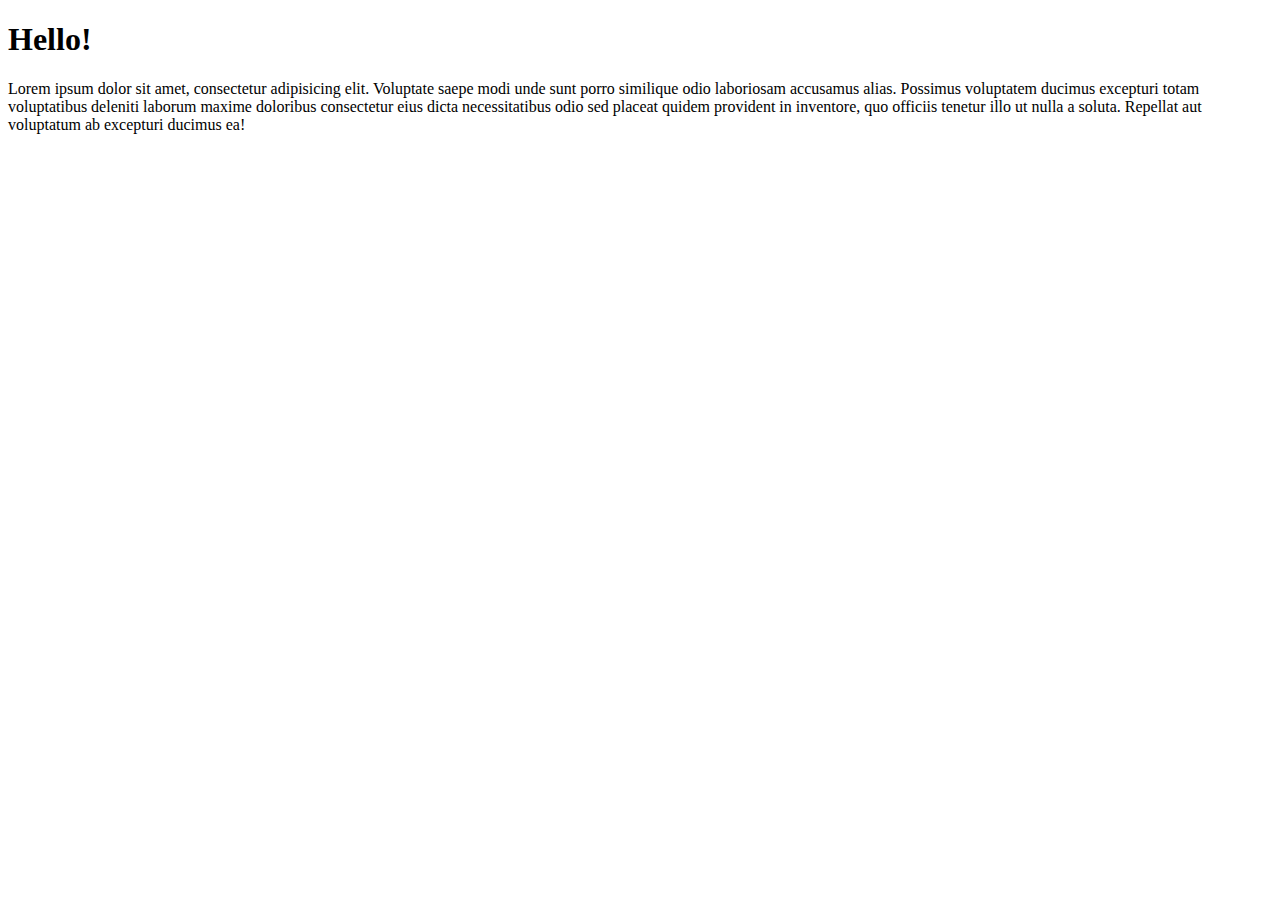
==== index.html @ 62a7aa18 "first commit" ====
<!DOCTYPE html>
<html lang="en">
<head>
	<meta charset="UTF-8">
	<title>nda86 on github.io</title>
</head>
<body>
	<div class="wrapper">
		<h1>Hello!</h1>
		<p>Lorem ipsum dolor sit amet, consectetur adipisicing elit. Voluptate saepe modi unde sunt porro similique odio laboriosam accusamus alias. Possimus voluptatem ducimus excepturi totam voluptatibus deleniti laborum maxime doloribus consectetur eius dicta necessitatibus odio sed placeat quidem provident in inventore, quo officiis tenetur illo ut nulla a soluta. Repellat aut voluptatum ab excepturi ducimus ea!</p>
	</div>
</body>
</html>
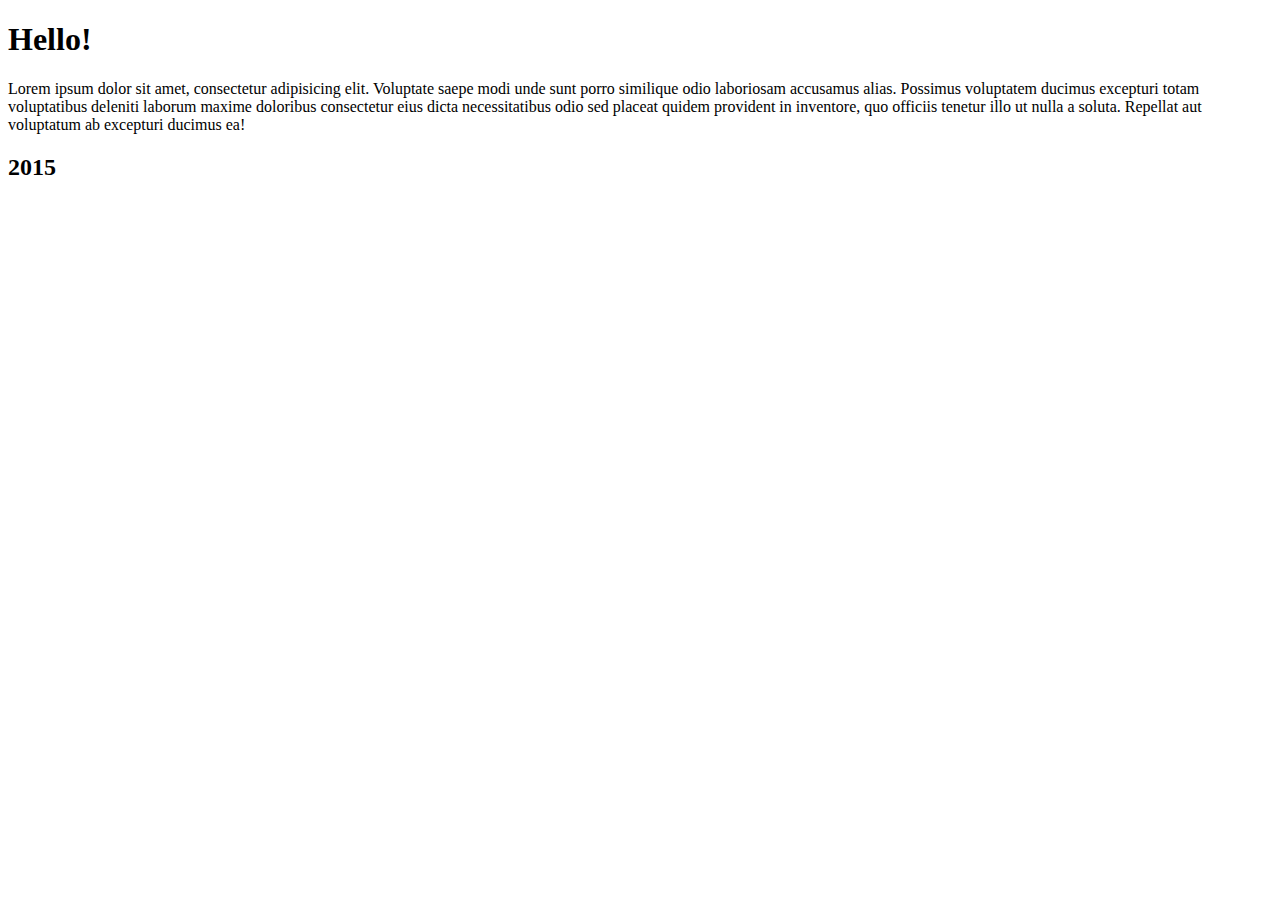
==== commit 0a05f114: "Update index.html" ====
--- a/index.html
+++ b/index.html
@@ -8,6 +8,7 @@
 	<div class="wrapper">
 		<h1>Hello!</h1>
 		<p>Lorem ipsum dolor sit amet, consectetur adipisicing elit. Voluptate saepe modi unde sunt porro similique odio laboriosam accusamus alias. Possimus voluptatem ducimus excepturi totam voluptatibus deleniti laborum maxime doloribus consectetur eius dicta necessitatibus odio sed placeat quidem provident in inventore, quo officiis tenetur illo ut nulla a soluta. Repellat aut voluptatum ab excepturi ducimus ea!</p>
+		<h2>2015</h2>
 	</div>
 </body>
-</html>+</html>
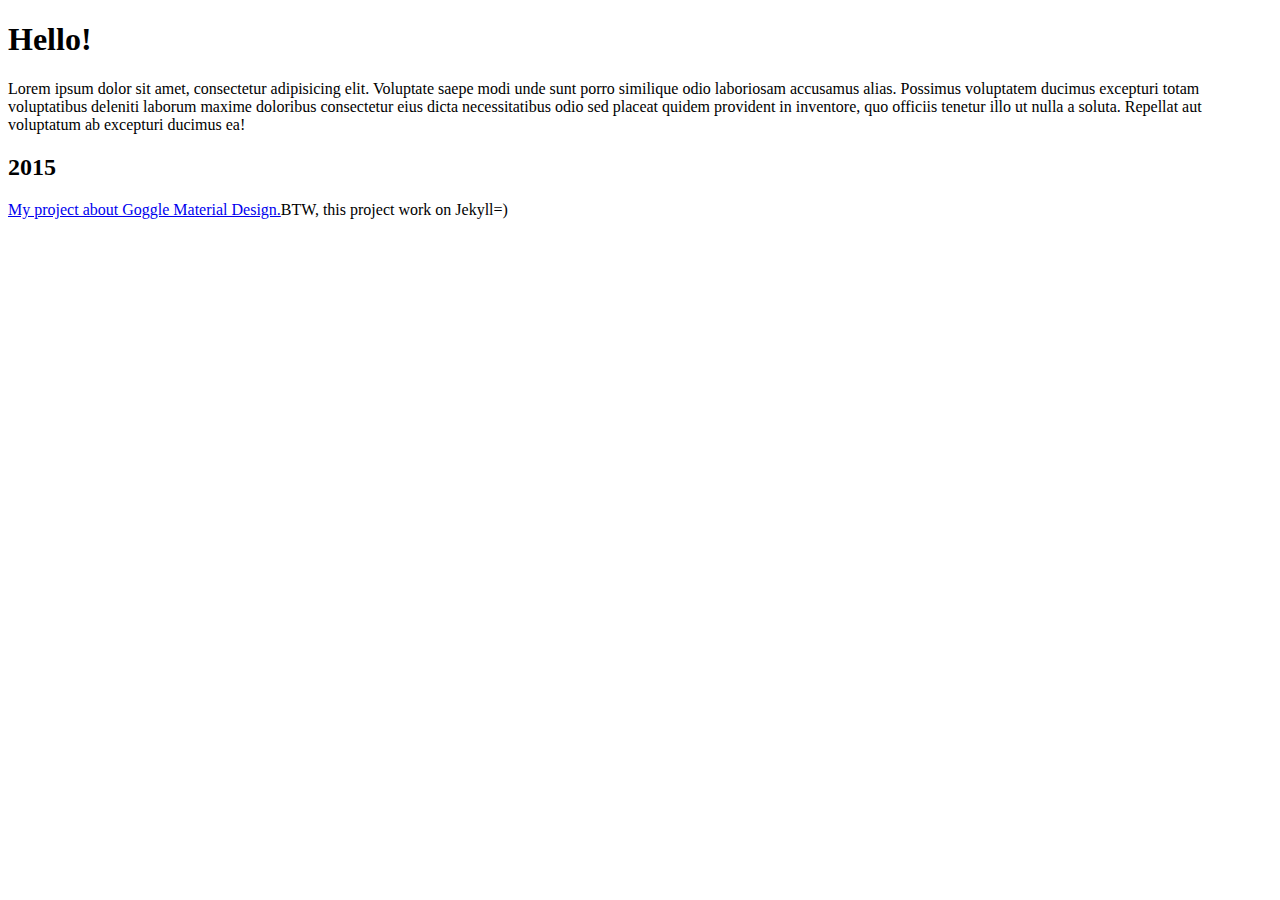
==== commit 372337f4: "add link to /gmd" ====
--- a/index.html
+++ b/index.html
@@ -9,6 +9,7 @@
 		<h1>Hello!</h1>
 		<p>Lorem ipsum dolor sit amet, consectetur adipisicing elit. Voluptate saepe modi unde sunt porro similique odio laboriosam accusamus alias. Possimus voluptatem ducimus excepturi totam voluptatibus deleniti laborum maxime doloribus consectetur eius dicta necessitatibus odio sed placeat quidem provident in inventore, quo officiis tenetur illo ut nulla a soluta. Repellat aut voluptatum ab excepturi ducimus ea!</p>
 		<h2>2015</h2>
+		<p><a href="/gmd">My project about Goggle Material Design.</a>BTW, this project work on Jekyll=)</p>
 	</div>
 </body>
 </html>
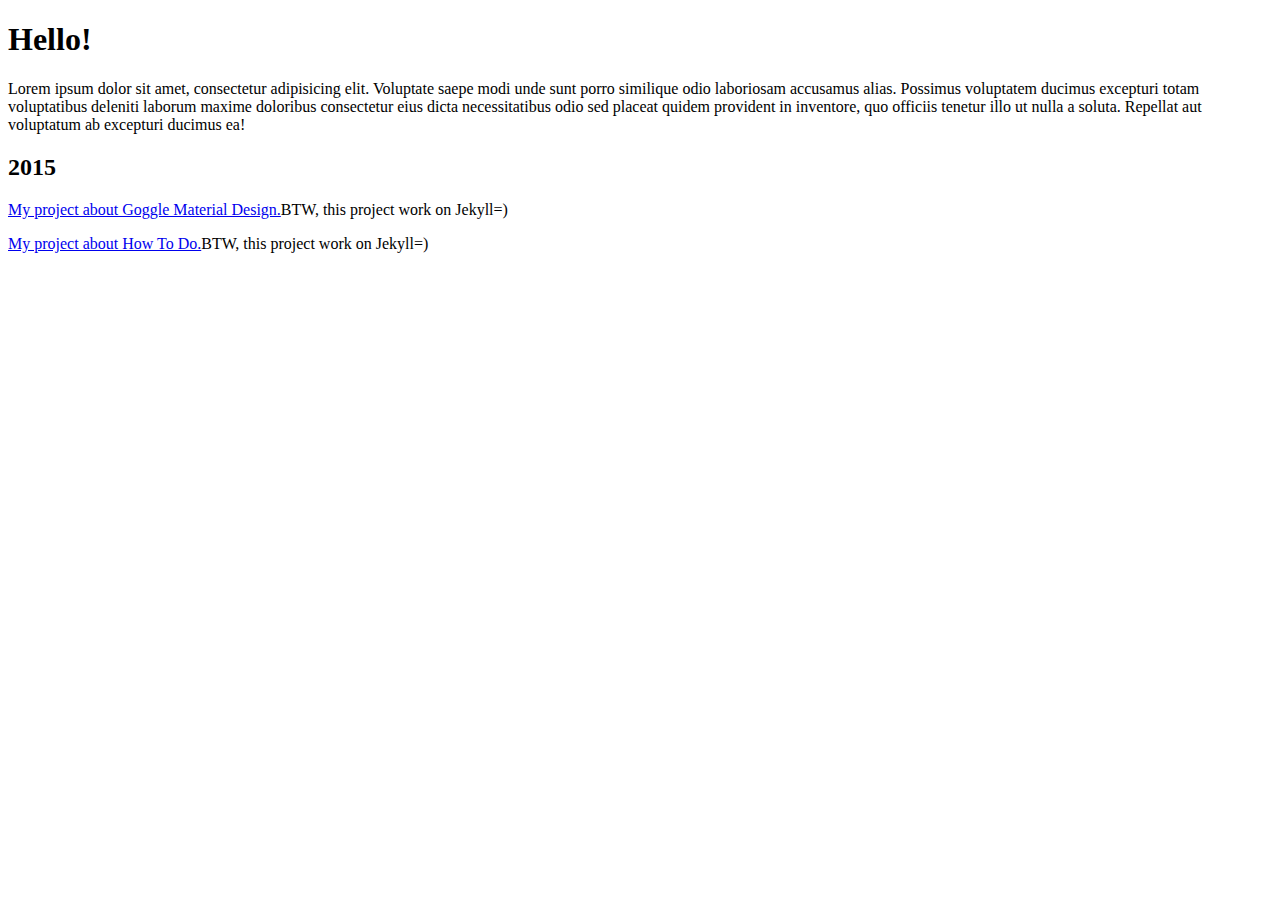
==== commit d047e80b: "change index, add link to /htd" ====
--- a/index.html
+++ b/index.html
@@ -10,6 +10,8 @@
 		<p>Lorem ipsum dolor sit amet, consectetur adipisicing elit. Voluptate saepe modi unde sunt porro similique odio laboriosam accusamus alias. Possimus voluptatem ducimus excepturi totam voluptatibus deleniti laborum maxime doloribus consectetur eius dicta necessitatibus odio sed placeat quidem provident in inventore, quo officiis tenetur illo ut nulla a soluta. Repellat aut voluptatum ab excepturi ducimus ea!</p>
 		<h2>2015</h2>
 		<p><a href="/gmd">My project about Goggle Material Design.</a>BTW, this project work on Jekyll=)</p>
+
+		<p><a href="/htd">My project about How To Do.</a>BTW, this project work on Jekyll=)</p>
 	</div>
 </body>
 </html>
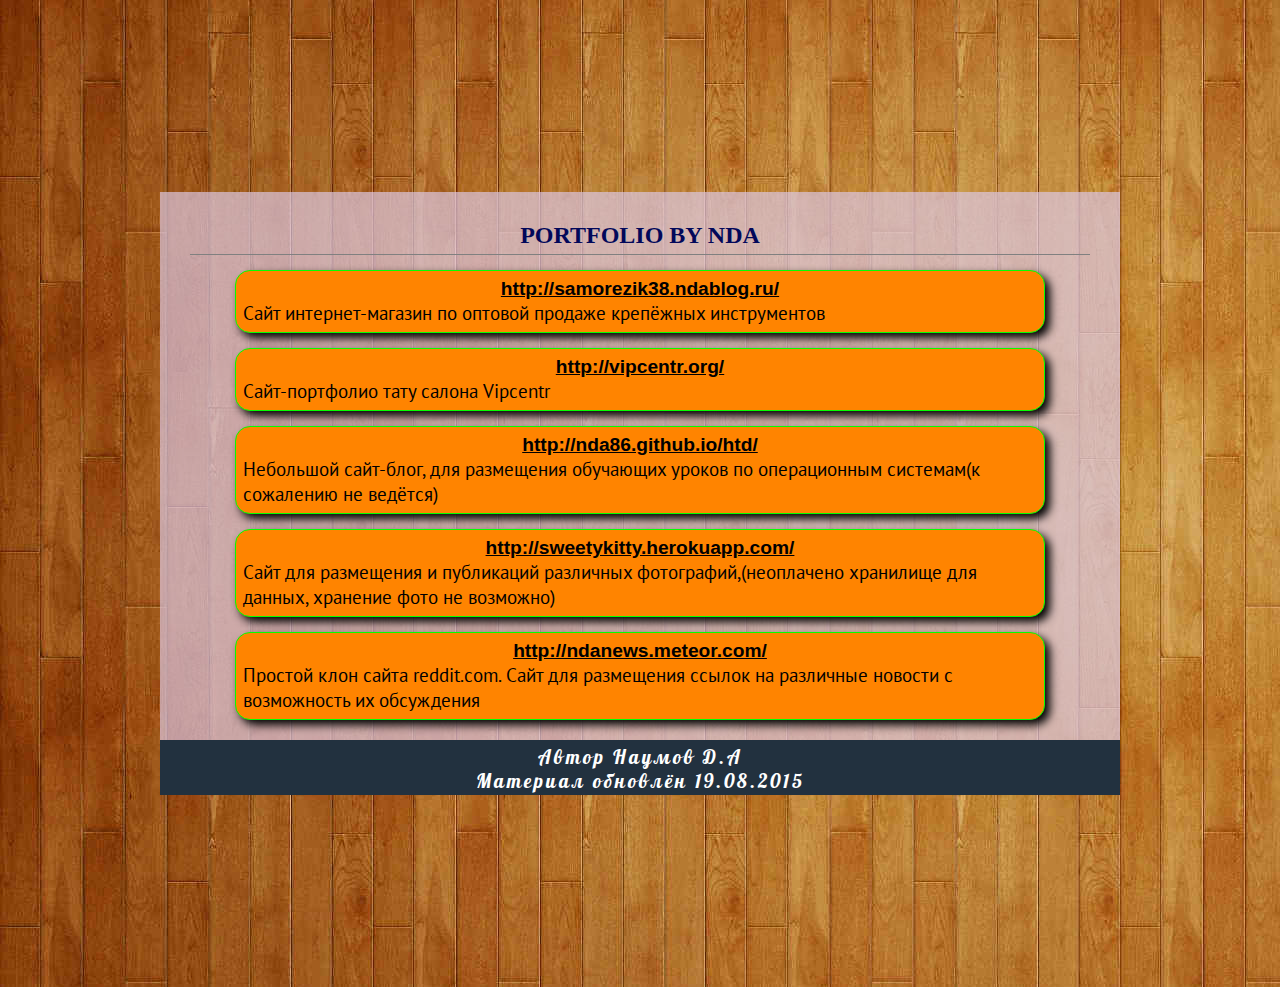
==== commit 386d5338: "portfolio" ====
--- a/index.html
+++ b/index.html
@@ -2,16 +2,50 @@
 <html lang="en">
 <head>
 	<meta charset="UTF-8">
-	<title>nda86 on github.io</title>
+	<title>Portfolio</title>
+	<link rel="stylesheet" href="css/main.css">
+	<link href='http://fonts.googleapis.com/css?family=PT+Sans|Lobster&subset=latin,cyrillic-ext' rel='stylesheet' type='text/css'>
 </head>
 <body>
-	<div class="wrapper">
-		<h1>Hello!</h1>
-		<p>Lorem ipsum dolor sit amet, consectetur adipisicing elit. Voluptate saepe modi unde sunt porro similique odio laboriosam accusamus alias. Possimus voluptatem ducimus excepturi totam voluptatibus deleniti laborum maxime doloribus consectetur eius dicta necessitatibus odio sed placeat quidem provident in inventore, quo officiis tenetur illo ut nulla a soluta. Repellat aut voluptatum ab excepturi ducimus ea!</p>
-		<h2>2015</h2>
-		<p><a href="/gmd">My project about Goggle Material Design.</a>BTW, this project work on Jekyll=)</p>
+<div class="wrapper">
+	<div class="head">Portfolio by NDA</div>
+	<div class="body">
+		<a href="http://samorezik38.ndablog.ru" target="_blank">
+			<div class="item">
+				<div class="title">http://samorezik38.ndablog.ru/</div>
+				<div class="description">Сайт интернет-магазин по оптовой продаже крепёжных инструментов</div>
+			</div>
+		</a>	
 
-		<p><a href="/htd">My project about How To Do.</a>BTW, this project work on Jekyll=)</p>
+		<a href="http://vipcentr.org/" target="_blank">
+			<div class="item">
+				<div class="title">http://vipcentr.org/</div>
+				<div class="description">Сайт-портфолио тату салона Vipcentr</div>
+			</div>
+		</a>
+		<a href="http://nda86.github.io/htd/" target="_blank">	
+			<div class="item">
+				<div class="title">http://nda86.github.io/htd/</div>
+				<div class="description">Небольшой сайт-блог, для размещения обучающих уроков по операционным системам(к сожалению не ведётся)</div>
+			</div>
+		</a>
+		<a href="http://sweetykitty.herokuapp.com/" target="_blank">
+			<div class="item">
+				<div class="title">http://sweetykitty.herokuapp.com/</div>
+				<div class="description">Сайт для размещения и публикаций различных фотографий,(неоплачено хранилище для данных, хранение фото не возможно)</div>
+			</div>
+		</a>
+		<a href="http://ndanews.meteor.com/" target="_blank">
+				<div class="item">
+					<div class="title">http://ndanews.meteor.com/</div>
+					<div class="description">Простой клон сайта reddit.com. Сайт для размещения ссылок на различные новости с возможность их обсуждения</div>
+				</div>
+		</a>
 	</div>
+	<div class="footer">
+		Автор Наумов Д.А <br>Материал обновлён  19.08.2015
+	</div>
+</div>
+
 </body>
 </html>
--- a/css/main.css
+++ b/css/main.css
@@ -0,0 +1,79 @@
+*{
+	box-sizing: border-box;
+}
+body{
+	margin: 0;
+	padding: 0;
+	background: url("../bg.jpg");
+}
+
+.wrapper{
+	width: 75%;
+	margin: 15% auto;
+	background: rgba(220,198,224,0.7);
+	padding: 30px;
+}
+
+.head{
+	text-align: center;
+	text-transform: uppercase;
+	font-weight: 700;
+	border-bottom: 1px solid gray;
+	padding-bottom: 5px;
+	font-size: 1.5em;
+	color: #02085A;
+	/*font-family: "Lobster";
+*/}
+
+.body{
+	margin-top: 10px;
+	width: 90%;
+	margin: 0 auto;
+}
+
+.item{
+	border: 1px solid #04FF00;
+	padding: 7px;
+	margin-top: 15px;
+	border-radius: 15px;
+	background: #FF8400;
+	cursor: pointer;
+	box-shadow: 5px 5px 10px #000;
+}
+
+.item:hover{
+	background: #000;
+	color: #FF8400;
+}
+
+.title{
+	text-align: center;
+	font-family: arial;
+	font-weight: 700;
+	text-decoration: underline;
+	font-size: 1.2em;
+
+}
+
+.description{
+	font-size: 1.2em;
+	font-family: "PT Sans";
+}
+
+.wrapper a{
+	text-decoration: none;
+	color: inherit;
+}
+
+.footer{
+	background: #22313F;
+	margin: 20px -30px -30px -30px;
+	height: 45px;
+	color: #fff;
+	font-family: "Lobster";
+	text-align: center;
+	letter-spacing: 3px;
+	font-size: 1.2em;
+	padding: 5px;
+	box-sizing: content-box;
+}